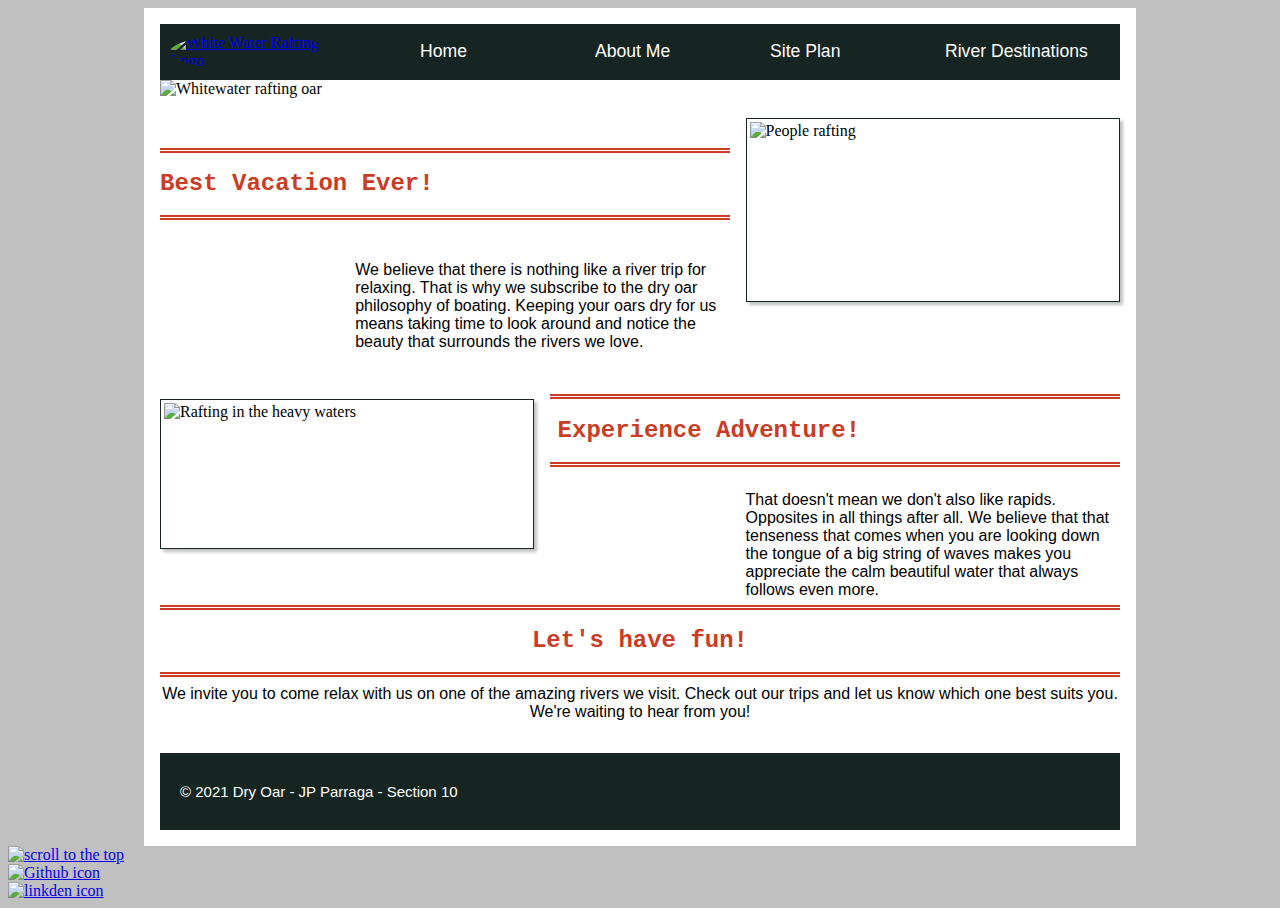
==== index.html @ 75ae971b "added github logo" ====
<!DOCTYPE html>
<html lang= "en">

<head>
  
  <link rel="shortcut icon" href="https://cdn.glitch.com/21a1ba89-7b64-4909-8d03-d256b98529a2%2FWhitewater%20Rafting%20Vacations.png?v=1602749290209" type="image/x-icon">

    <title>Whitewater Rafting Vacations | Home</title>
    <meta charset="utf-8">
    <meta name="viewport" content="width=device-width, initial-scale=1">
    <link rel="stylesheet" href="styles.css">
</head>

<body>
  <div id="content">
    
    <header>
        <div class="logo-box">
          <a href="index.html"> <img src="https://previews.123rf.com/images/bokononist/bokononist1110/bokononist111000120/10889233-river-rafting.jpg" alt="White Water Rafting Logo" width="200" height="200"> </a>
          </div>
      
      <nav>
            <ul>
                <li><a href="index.html">Home</a></li>
                <li><a href="aboutme.html">About Me</a></li>
                <li><a href="site-plan.html">Site Plan</a></li>
                <li><a href="#">River Destinations</a></li>
              <!--<li><a href="contact-us.html">Contact Us</a></li>-->
            </ul>
        </nav>
    </header>
  
  <main>
    
    <!--Image resources here on this link = "https://byui-cit.github.io/wdd130/resources/dryoarimages.html"-->
    
    <!--Website wireframe link here = "https://byui-cit.github.io/wdd130/images/wireframe-grid-boxes.png"-->
    
    
    <div class="banner-box">
      <img src="https://byui-cit.github.io/wdd130/resources/images/salmon-kayak-banner2.jpg" alt="Whitewater rafting oar">
      
      <!--<div class="action">
      <h3>
        Thinking of your next adventure. Plan it with us today!
      </h3>
       <button>Contact Us</button>
    </div>-->
      
    </div>
    
    
    <div class="home-grid">
      <h2 class="home-headline-1">
        Best Vacation Ever!
      </h2>
      <p class="home-paragraph-1">
        We believe that there is nothing like a river trip for relaxing. That is why we subscribe to the dry oar philosophy of boating.               Keeping your oars dry for us means taking time to look around and notice the beauty that surrounds the rivers we love.
      </p>
      <img class="home-right-img" src="https://byui-cit.github.io/wdd130/resources/images/salmon-kayak4.jpg" alt="People rafting">
      
      
      <h2 class="home-headline-2">
        Experience Adventure!
      </h2>
      <p class="home-paragraph-2">
        That doesn't mean we don't also like rapids. Opposites in all things after all. We believe that that tenseness that comes when you are         looking down the tongue of a big string of waves makes you appreciate the calm beautiful water that always follows even more.
      </p>
      <img class="home-left-img" src="https://byui-cit.github.io/wdd130/resources/images/hermit2.jpg" alt= "Rafting in the heavy waters">
    </div>
    
    <section class="home-paragraph-3">
      <h2>
        Let's have fun!
      </h2>
      <p>
        We invite you to come relax with us on one of the amazing rivers we visit. Check out our trips and let us know which one best suits           you. We're waiting to hear from you!
      </p>
    </section>
  </main>
  <footer>
    <p>&copy; 2021 Dry Oar - JP Parraga - Section 10</p>
</footer>
</div>
  <li> <a href="#content" class="top">
    <img src="https://www.twik.io/wp-content/uploads/2019/08/scroll-to-top-1.jpg" alt="scroll to the top" height="80">
  </a></li>
  <li> <a href="https://github.com/parragajp/JPthehulk" target="_blank">
    <img rc="https://external-content.duckduckgo.com/iu/?u=https%3A%2F%2Ftse4.mm.bing.net%2Fth%3Fid%3DOIP.H78e62IgOKHqLmIDbTN4igHaHa%26pid%3DApi&f=1" alt="Github icon"
    width = 200 height = 200
  /></a></li>
  <li><a href="www.linkedin.com/in/j-p-parraga-7a96a6151" target="_blank">
    <img
      src="https://external-content.duckduckgo.com/iu/?u=https%3A%2F%2Ftse3.mm.bing.net%2Fth%3Fid%3DOIP.WcicDul8_c4tfHIjBfRuUwHaE9%26pid%3DApi&f=1"
      alt="linkden icon" width = 200 height = 200
  /></a></li>

  
</body>

</html>
---- styles.css ----
body{
    background-color: #C0C0C0;
  }
  h1, 
  h2, 
  h3, 
  h4, 
  h5, 
  h6{
    color: #CA3C25;
    font-family: Verdana, Georgia, Courier;
    line-height: 2.0em;
    margin: 1em 0em 0em 0em;
    padding-left: 1.5em;
  }
  
  p{
    font-family: Arial, Helvetica, sans-serif;
    line-height: normal;
    margin: 0.5em 0em 2em 0em;
  }
  
  ul li a{
    font-family: Arial, Helvetica, sans-serif;
  }
  
  #content{
    max-width: 960px;
    margin: 0 auto;
    background-color: #ffffff;
    padding: 1em;
  }
  
  .home-paragraph-3{
    text-align: center;
    margin-top: -50px;
  }
  
  nav a{
    color:#ffffff;
    font-size: 1.1em;
    line-height: 0em;
    text-decoration: none;
    
  }
  
  main{
    background-color: #ffffff;
  }
  
  .banner-box img{
    width: 100%;
    
    grid-column: 1/3;
    grid-row: 1;
    
  }
  
  .home-grid{
    display: grid;
    grid-template-columns: repeat(5, 1fr);
    grid-gap: 1em;
  }
  
  .home-headline-1{
    grid-column: 1/4;
    grid-row: 1/2;
    margin-top: 50px;
    padding-left: 0px;
  }
  
  .home-paragraph-1{
    grid-column: 2/4;
    grid-row: 2/4;
    margin-top: 25px;
  }
  
  .home-right-img{
    grid-column: 4/6;
    grid-row:1/3;
    max-width: 100%;
    margin-top: 20px;
  }
  
  .home-headline-2{
    grid-column: 3/6;
    grid-row: 4/5;
    margin-top: -5px;
  }
  
  .home-paragraph-2{
    grid-column: 4/6;
    grid-row: 5/7;
  }
  
  .home-left-img{
    grid-column: 1/3;
    grid-row: 4/6;
    max-width: 100%;
  }
  
  header{
    display: grid;
    grid-template-columns: 180px auto;
    background-color: #162521;
    align-items: center;
  }
  
  
  nav ul{
    list-style: none;
    display: grid;
    grid-template-columns: repeat(auto-fit, minmax(6em, 1fr));
    margin: 0;
  }
  
  nav a:hover{
    background-color: #9EEFE5;
    color: #162521;
  }
  
  
  nav{
    margin-left: 40px;
  }
  
  footer{
    display: grid;
    grid-template-columns: repeat(auto-fit, minmax(6em, 1fr));
    background-color: #162521;
    color: #ffffff;
    align-items: center;
    margin: 0;
     grid-column-gap: 40px;
  }
  
  footer p{
    padding-left: 20px;
    margin-top: 30px;
    font-size: 15px;
  }
  
  .social{
    margin-left: 150px;
    padding: 10px 10px 10px 20px;
    width: 100%;
    
  }
  
  .social img{
    border-radius: 50%;
  }
  
  .action{
    background-color: rgba(240, 240, 240, 0.8);
    margin: 1em 3em;
    padding: 1em;
    text-align: center;
    
    grid-column: 2;
    grid-row: 1;
  }
  
  .action button{
    line-height: 2em;
    width: 10em;
    background-color: #9EEFE5;
    font-size: 1.2em;
  }
  
  .banner-box{
    display: grid;
    grid-template-columns: 1fr 1fr;
  }
  
  
  button:hover{
    background-color: #CA3C25;
    color: #000;
    font-family: Arial, Helvetica, sans-serif;
  }
  
  
  h2{
    border-top: 5px double;
    border-bottom: 5px double;
    padding: 0.3em;
  }
  
  .home-right-img,
  .home-left-img{
    border: 1px solid #162521;
    padding: 3px;
    box-shadow: 3px 3px 3px #C0C0C0;
  }
  
  
  @media screen and (max-width:550px){
    .home-grid, nav ul, .banner-box, footer, .social{
      display: block;
    }
    
    nav{
      margin-left: 0px;
    }
    
    .social{
      margin-left: 0px;
    }
    
    .social img{
      height: 60px;
      grid-gap: 20px;
    }
    
    .home-left-img{
      margin: 0;
    } 
    
    .logo-box img{
      border-radius: 50%;
      padding: 10px;
      width:50px;
      height: 50px;
    
  }
    
  }
  
  .logo-box img{
    border-radius: 50%;
    padding: 10px;
    width:130px;
    height: 130px;
  }
  
  
  
  
  /*This is for the other pages, from rivers page and the contact us page*/
  
  .action-right{
    background-color: rgba(240, 240, 240, 0.8);
    margin: 1em 3em;
    padding: 1em;
    text-align: center;
    
    grid-column: 1;
    grid-row: 1;
  }
  
  
  .float-right-img{
    float:right;
    margin-top: -70px;
    margin-bottom: 10px;
    border: 3px solid #CA3C25;
    max-width: 100%;
    height: 320px;
  }
  
  .rivers-headline-1{
    max-width: 50%;
    font-size: 22px;
  }
  
  .rivers-paragraph-1{
    margin: 20px 5px -30px 5px;
  }
  
  
  .rivers-grid{
    clear: both;
    display: grid;
    grid-template-columns: repeat(5, 1fr);
    grid-gap: 0.5em;
  }
  
  .rivers-headline-2{
    grid-column: 3/6;
    grid-row: 1/2;
    margin-left: 5px;
  }
  
  .rivers-paragraph-2{
    grid-column: 3/6;
    grid-row: 2/4;
    margin-left: 15px;
  }
  
  .rivers-left-img{
    grid-column: 1/3;
    grid-row: 2/4;
    max-width: 100%;
    margin-top: -50px;
    
  }
  
  .rivers-headline-3{
    grid-column: 1/4;
    grid-row: 4/5;
  
    
  }
  
  .rivers-paragraph-3{
    grid-column: 1/4;
    grid-row: 5/6;
    margin-top: 25px;
  }
  
  .rivers-img-right{
    grid-column: 4/6;
    grid-row:4/6;
    max-width: 100%;
    
  }
  
  .rivers-img-right,
  .rivers-left-img{
    border: 1px solid #162521;
    padding: 3px;
    box-shadow: 3px 3px 3px #C0C0C0;
  }
  
  @media screen and (max-width:550px){
    .rivers-paragraph-1{
    margin-top: 20px;
  }
    .float-right-img{
      margin-top:10px;
    }
    .rivers-headline-1{
      max-width: 100%;
    }
    
    .rivers-grid{
      display: block;
    }
    
    .rivers-left-img{
      margin-top:0;
    }
    .action h1{
      text-align: center;
    }
    .action p{
      text-align: left;
    }
  }
  
  
  /* code for contact us page */
  
  .contact-us{
    display: grid;
    grid-template-columns: 1fr 1fr;
    grid-gap: 1em;
  }
  
  .lunch{
    grid-column: 1/2;
    width: 100%;
  }
  
  .about-usinfor{
    grid-column: 2/3;
  }
  
  .about-usinfor h2{
    text-align: center;
  }
  
  .about-usinfor p{
    text-align: center;
    margin-top: 20px;
  }
  
  @media screen and (max-width: 550px){
    .contact-us{
      display: block;
    }
  }
  
  input[type=text], input[type=email], select, textarea {
    width: 100%; /* Full width */
    padding: 12px; /* Some padding */ 
    border: 1px solid #ccc; /* Gray border */
    border-radius: 4px; /* Rounded borders */
    box-sizing: border-box; /* Make sure that padding and width stays in place */
    margin-top: 6px; /* Add a top margin */
    margin-bottom: 16px; /* Bottom margin */
    resize: vertical /* Allow the user to vertically resize the textarea (not horizontally) */
  }
  
  /* Style the submit button with a specific background color etc */
  input[type=submit] {
    background-color: #4CAF50;
    color: white;
    padding: 12px 20px;
    border: none;
    border-radius: 4px;
    cursor: pointer;
  }
  
  /* When moving the mouse over the submit button, add a darker green color */
  input[type=submit]:hover {
    background-color: #45a049;
  }
  
  /* Add a background color and some padding around the form */
  .container {
    border-radius: 5px;
    background-color: #9EEFE5;
    padding: 20px;
    
  }
  
  label{
    color: #162521;
    font-family: Verdana;
  }
  
  
  
  /*This is the styling for about me page*/
  
  .about-me{
    text-align: center;
    border-bottom: 2px dotted #162521;
  }
  .profile-me{
    float: left;
    border-radius: 50%;
    margin-top: 50px;
    margin-left: 10px;
    margin-right: 20px;
  }
  
  .nickname{
    border: none;
    margin-top: -5px;
  }
  
  .more-aboutme{
    display: grid;
    grid-template-columns: repeat(5, 1fr);
    grid-gap: 20px;
  }
  
  .course{
    grid-column: 1/4;
    grid-row: 1/3;
    background-color: #9EEFE5;
    padding: 10px;
    box-shadow: 5px 5px 5px 5px #162521;
    border-radius: 10px;
  }
  
  .course h4{
    border-bottom: 1px solid #162521;
  }
  
  .membership{
    grid-column: 4/6;
    grid-row: 1;
    background-color: #CA3C25;
    padding: 10px;
    box-shadow: 5px 5px 5px 5px #162521;
    border: 1px solid #9EEFE5;
  }
  
  .membership h4, .fave-quote h4, .fave-scripture h4{
    color: #ffffff;
    border-bottom: 1px solid #162521;
  }
  
  .membership p, .fave-quote p{
    color: #ffffff;
  }
  .fave-quote{
    grid-column: 4/6;
    grid-row: 2/3;
    background-color: #CA3C25;
    padding: 10px;
    box-shadow: 5px 5px 5px 5px #162521;
    border: 1px solid #9EEFE5;
  }
  
  .fave-quote a{
    color: #162521;
    text-decoration: none;
    font-weight: 600;
    background-color: #ffffff;
  }
  
  .fave-quote a:hover{
    background-color: #9EEFE5;
    
  }
  
  .fave-scripture{
    grid-column: 1/3;
    grid-row: 3/6;
    background-color: #CA3C25;
    padding: 10px;
    box-shadow: 5px 5px 5px 5px #162521;
    border: 1px solid #9EEFE5;
  }
  
  .moroni-plates{
    grid-column: 3/6;
    grid-row: 3/6;
    max-width:100%;
    padding: 5px;
    border: 2px solid #CA3C25;
    border-radius: 15px;
  }
  
  .discussions{
    margin-top: 20px;
    padding: 15px;
  }
  
  @media screen and (max-width: 550px){
    .more-aboutme{
      display: block;
    }
    .membership, .fave-quote, .fave-scripture, .moroni-plates{
      margin-top: 20px;
    }
    
    .fave-quote, .fave-quote p{
      background-color: #9EEFE5;
      color: #000;
    }
    
    .fave-quote h4{
      color: #CA3C25;
    }
    .fave-scripture p{
      color: #fff;
    }
    
    .profile-me{
      margin-left: 50px;
    }
  }
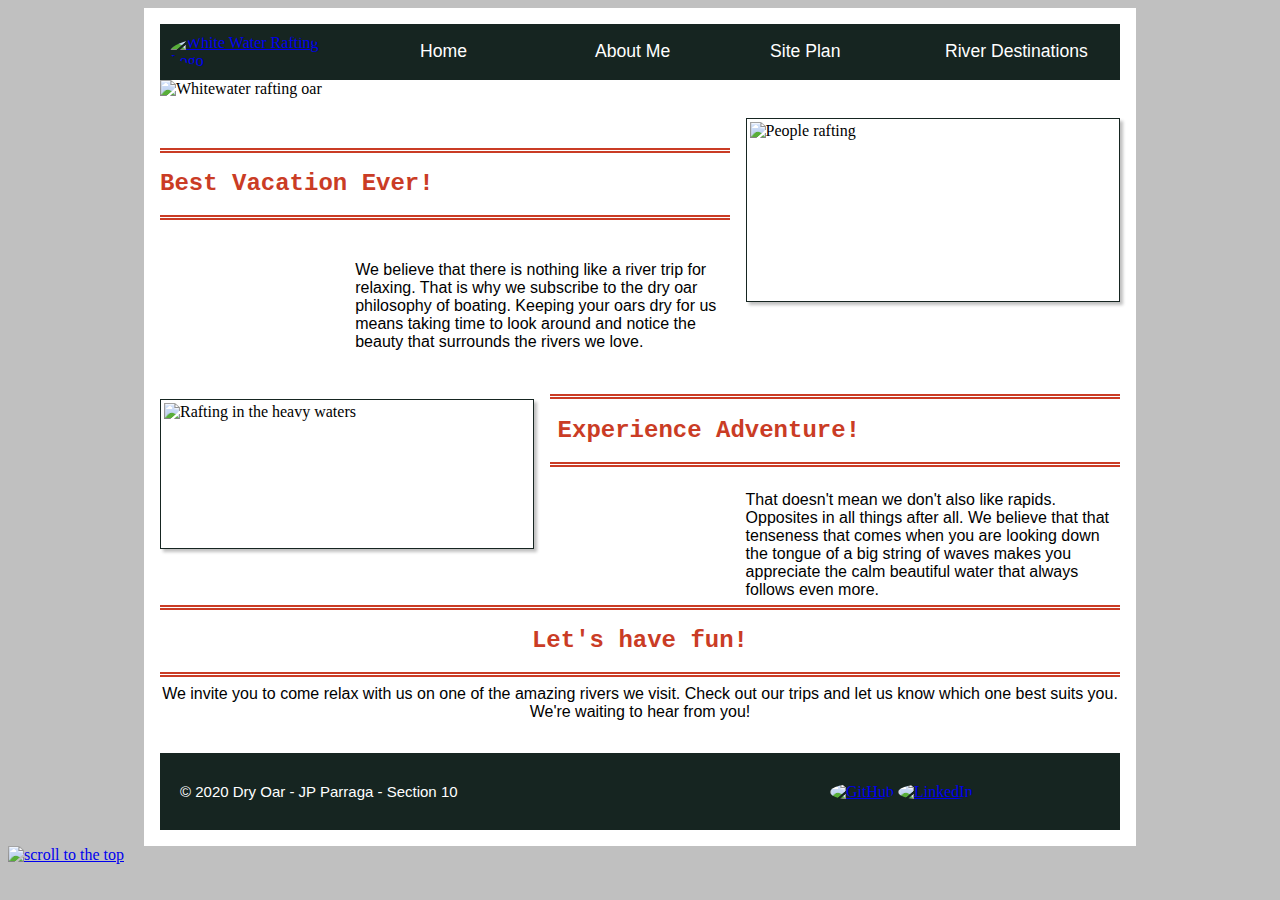
==== commit a0dfb699: "fixing social links" ====
--- a/index.html
+++ b/index.html
@@ -79,22 +79,22 @@
     </section>
   </main>
   <footer>
-    <p>&copy; 2021 Dry Oar - JP Parraga - Section 10</p>
-</footer>
+    <p>
+      &copy; 2020 Dry Oar  - JP Parraga - Section 10
+    </p>
+    
+    <div class="social">
+      
+      <a target="_blank" href="https://github.com/parragajp/JPthehulk"><img src="https://github.githubassets.com/images/modules/logos_page/GitHub-Mark.png" alt="GitHub" height="80"></a>
+      
+      <a target="_blank" href="https://www.linkedin.com/in/j-p-parraga-7a96a6151/"><img src="https://cdn.pixabay.com/photo/2017/08/22/11/56/linked-in-2668696_960_720.png" alt="LinkedIn" height="80"></a>
+    </div>
+  </footer>
+</main>
 </div>
-  <li> <a href="#content" class="top">
-    <img src="https://www.twik.io/wp-content/uploads/2019/08/scroll-to-top-1.jpg" alt="scroll to the top" height="80">
-  </a></li>
-  <li> <a href="https://github.com/parragajp/JPthehulk" target="_blank">
-    <img rc="https://external-content.duckduckgo.com/iu/?u=https%3A%2F%2Ftse4.mm.bing.net%2Fth%3Fid%3DOIP.H78e62IgOKHqLmIDbTN4igHaHa%26pid%3DApi&f=1" alt="Github icon"
-    width = 200 height = 200
-  /></a></li>
-  <li><a href="www.linkedin.com/in/j-p-parraga-7a96a6151" target="_blank">
-    <img
-      src="https://external-content.duckduckgo.com/iu/?u=https%3A%2F%2Ftse3.mm.bing.net%2Fth%3Fid%3DOIP.WcicDul8_c4tfHIjBfRuUwHaE9%26pid%3DApi&f=1"
-      alt="linkden icon" width = 200 height = 200
-  /></a></li>
-
+<a href="#content" class="top">
+  <img src="https://www.twik.io/wp-content/uploads/2019/08/scroll-to-top-1.jpg" alt="scroll to the top" height="80">
+</a>
   
 </body>
 
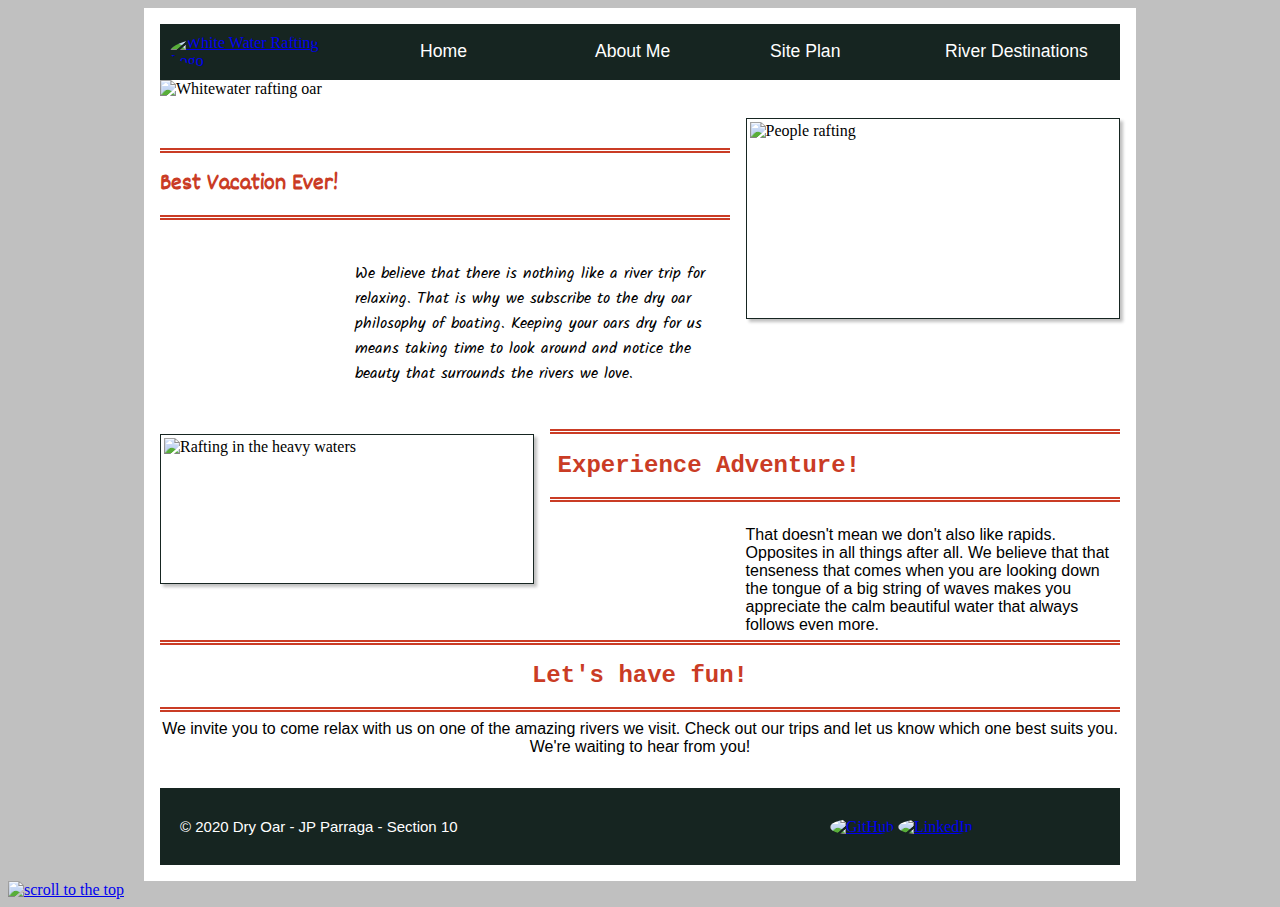
==== commit a9b66a22: "Changed fonts and css files for index.html" ====
--- a/index.html
+++ b/index.html
@@ -4,6 +4,8 @@
 <head>
   
   <link rel="shortcut icon" href="https://cdn.glitch.com/21a1ba89-7b64-4909-8d03-d256b98529a2%2FWhitewater%20Rafting%20Vacations.png?v=1602749290209" type="image/x-icon">
+  <link href='https://fonts.googleapis.com/css?family=Dekko' rel='stylesheet'>
+  <link href='https://fonts.googleapis.com/css?family=Kalam' rel='stylesheet'>
 
     <title>Whitewater Rafting Vacations | Home</title>
     <meta charset="utf-8">
@@ -77,7 +79,8 @@
         We invite you to come relax with us on one of the amazing rivers we visit. Check out our trips and let us know which one best suits           you. We're waiting to hear from you!
       </p>
     </section>
-  </main>
+
+
   <footer>
     <p>
       &copy; 2020 Dry Oar  - JP Parraga - Section 10
@@ -88,13 +91,15 @@
       <a target="_blank" href="https://github.com/parragajp/JPthehulk"><img src="https://github.githubassets.com/images/modules/logos_page/GitHub-Mark.png" alt="GitHub" height="80"></a>
       
       <a target="_blank" href="https://www.linkedin.com/in/j-p-parraga-7a96a6151/"><img src="https://cdn.pixabay.com/photo/2017/08/22/11/56/linked-in-2668696_960_720.png" alt="LinkedIn" height="80"></a>
+
     </div>
   </footer>
+
 </main>
+
 </div>
 <a href="#content" class="top">
-  <img src="https://www.twik.io/wp-content/uploads/2019/08/scroll-to-top-1.jpg" alt="scroll to the top" height="80">
-</a>
+  <img src="https://www.twik.io/wp-content/uploads/2019/08/scroll-to-top-1.jpg" alt="scroll to the top" height="80"></a>
   
 </body>
 
--- a/styles.css
+++ b/styles.css
@@ -63,6 +63,7 @@
   }
   
   .home-headline-1{
+    font-family: 'Dekko';
     grid-column: 1/4;
     grid-row: 1/2;
     margin-top: 50px;
@@ -70,6 +71,7 @@
   }
   
   .home-paragraph-1{
+    font-family: 'Kalam';
     grid-column: 2/4;
     grid-row: 2/4;
     margin-top: 25px;
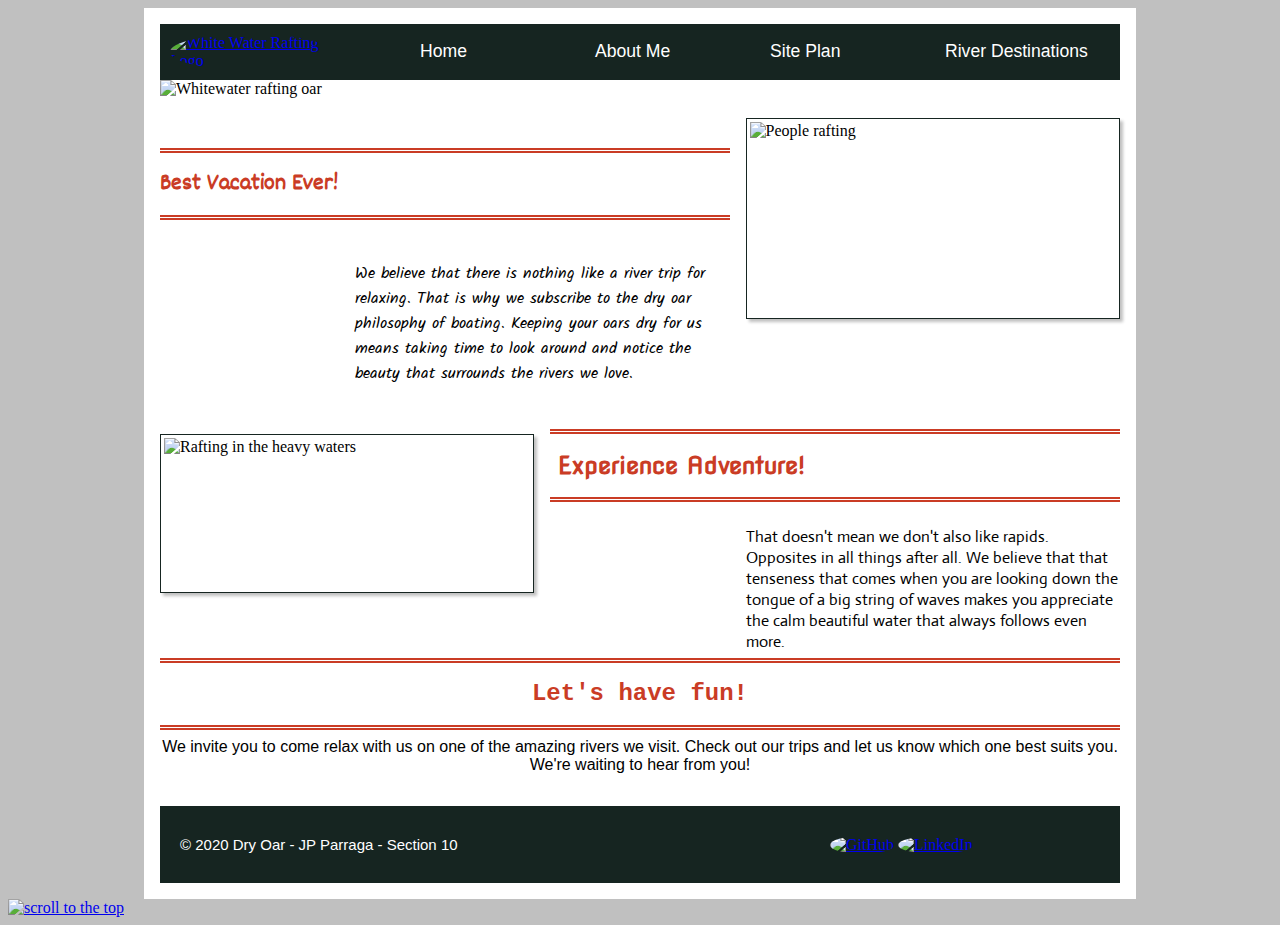
==== commit 0a9cc3e3: "Changed fonts." ====
--- a/index.html
+++ b/index.html
@@ -6,6 +6,8 @@
   <link rel="shortcut icon" href="https://cdn.glitch.com/21a1ba89-7b64-4909-8d03-d256b98529a2%2FWhitewater%20Rafting%20Vacations.png?v=1602749290209" type="image/x-icon">
   <link href='https://fonts.googleapis.com/css?family=Dekko' rel='stylesheet'>
   <link href='https://fonts.googleapis.com/css?family=Kalam' rel='stylesheet'>
+  <link href='https://fonts.googleapis.com/css?family=Actor' rel='stylesheet'>
+  <link href='https://fonts.googleapis.com/css?family=Nova Flat' rel='stylesheet'>
 
     <title>Whitewater Rafting Vacations | Home</title>
     <meta charset="utf-8">
--- a/styles.css
+++ b/styles.css
@@ -32,6 +32,7 @@
   }
   
   .home-paragraph-3{
+  
     text-align: center;
     margin-top: -50px;
   }
@@ -85,12 +86,14 @@
   }
   
   .home-headline-2{
+    font-family: 'Nova Flat';
     grid-column: 3/6;
     grid-row: 4/5;
     margin-top: -5px;
   }
   
   .home-paragraph-2{
+    font-family: 'Actor';
     grid-column: 4/6;
     grid-row: 5/7;
   }
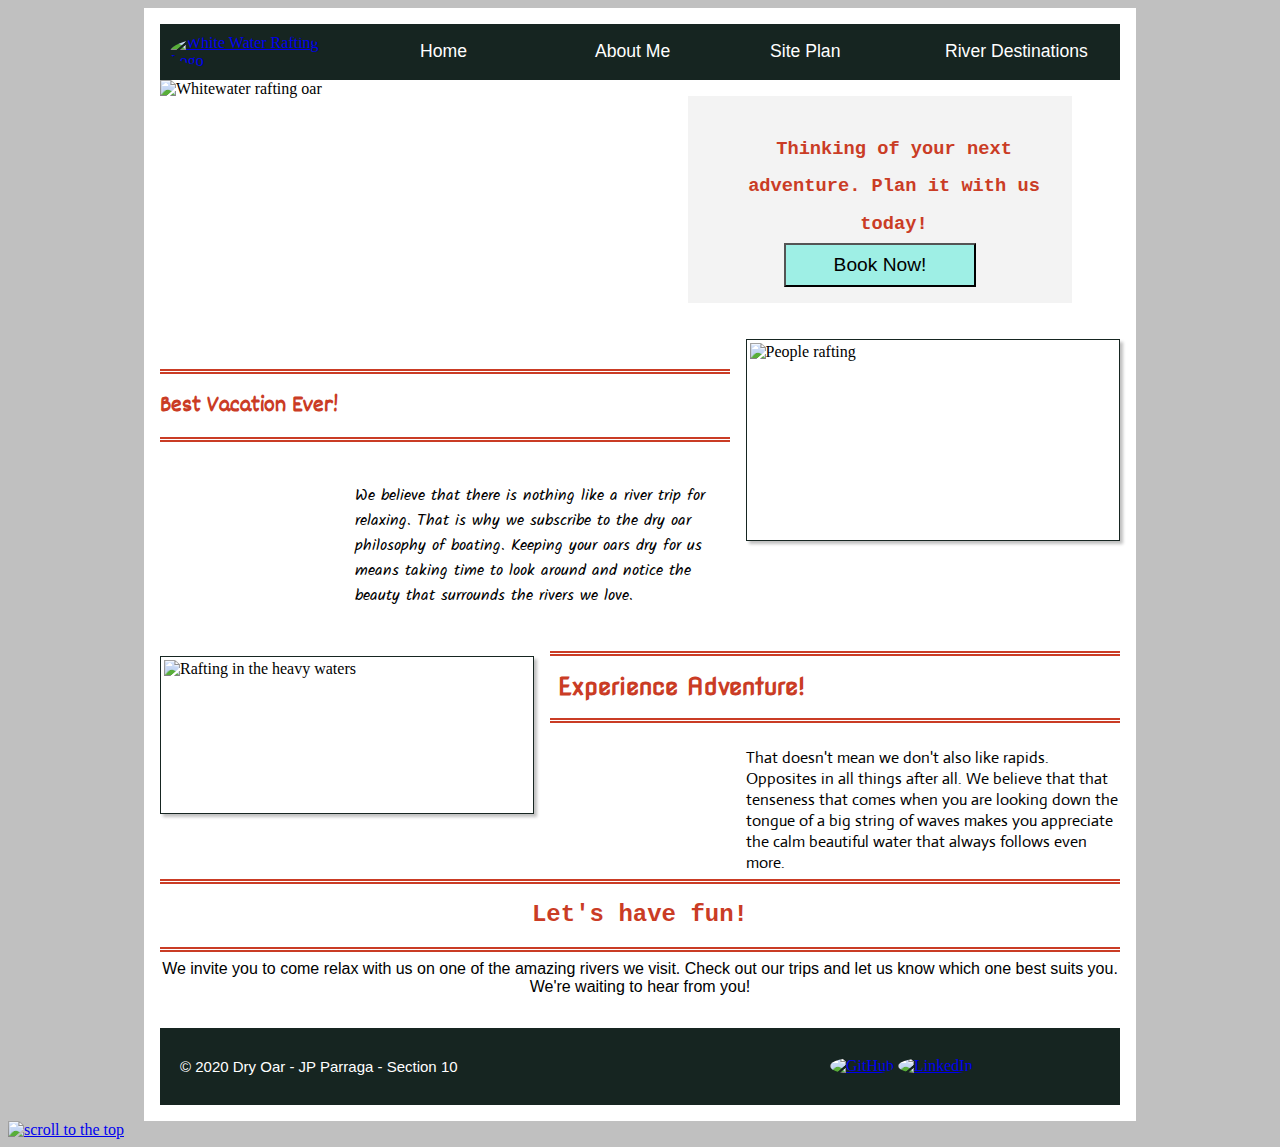
==== commit bb669c71: "added call to action box" ====
--- a/index.html
+++ b/index.html
@@ -44,12 +44,12 @@
     <div class="banner-box">
       <img src="https://byui-cit.github.io/wdd130/resources/images/salmon-kayak-banner2.jpg" alt="Whitewater rafting oar">
       
-      <!--<div class="action">
+      <div class="action">
       <h3>
         Thinking of your next adventure. Plan it with us today!
       </h3>
-       <button>Contact Us</button>
-    </div>-->
+       <button>Book Now!</button>
+    </div>
       
     </div>
     
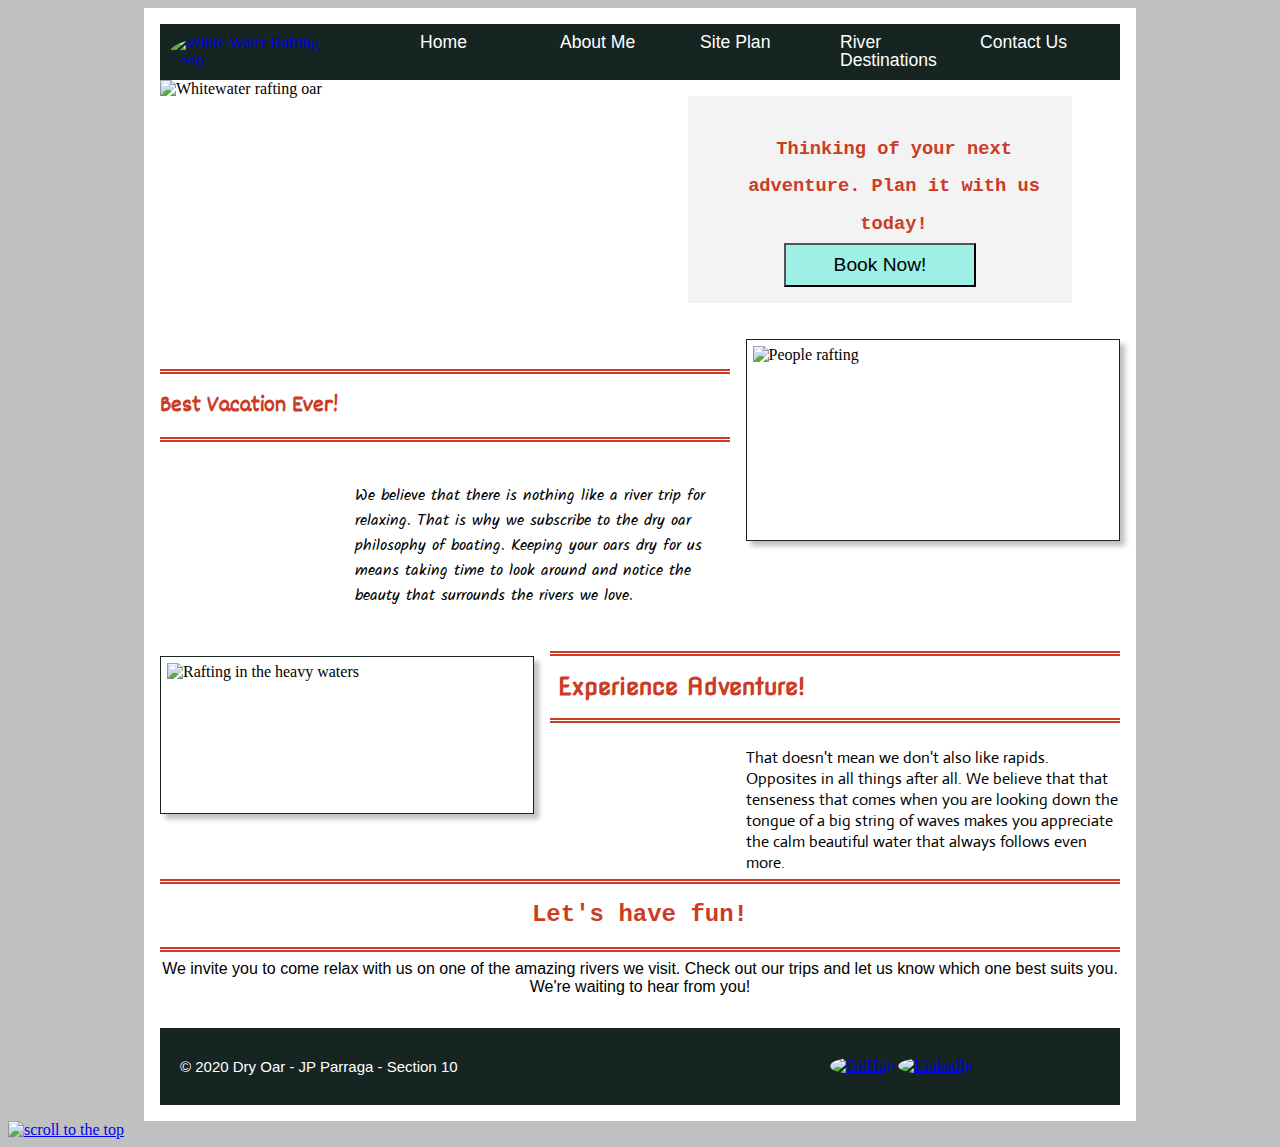
==== commit 2dece2bd: "added child pages to raft site" ====
--- a/index.html
+++ b/index.html
@@ -28,8 +28,8 @@
                 <li><a href="index.html">Home</a></li>
                 <li><a href="aboutme.html">About Me</a></li>
                 <li><a href="site-plan.html">Site Plan</a></li>
-                <li><a href="#">River Destinations</a></li>
-              <!--<li><a href="contact-us.html">Contact Us</a></li>-->
+                <li><a href="rivers.html">River Destinations</a></li>
+                <li><a href="contact-us.html">Contact Us</a></li>
             </ul>
         </nav>
     </header>
--- a/styles.css
+++ b/styles.css
@@ -195,8 +195,8 @@
   .home-right-img,
   .home-left-img{
     border: 1px solid #162521;
-    padding: 3px;
-    box-shadow: 3px 3px 3px #C0C0C0;
+    padding: 6px;
+    box-shadow: 5px 5px 5px #C0C0C0;
   }
   
   
